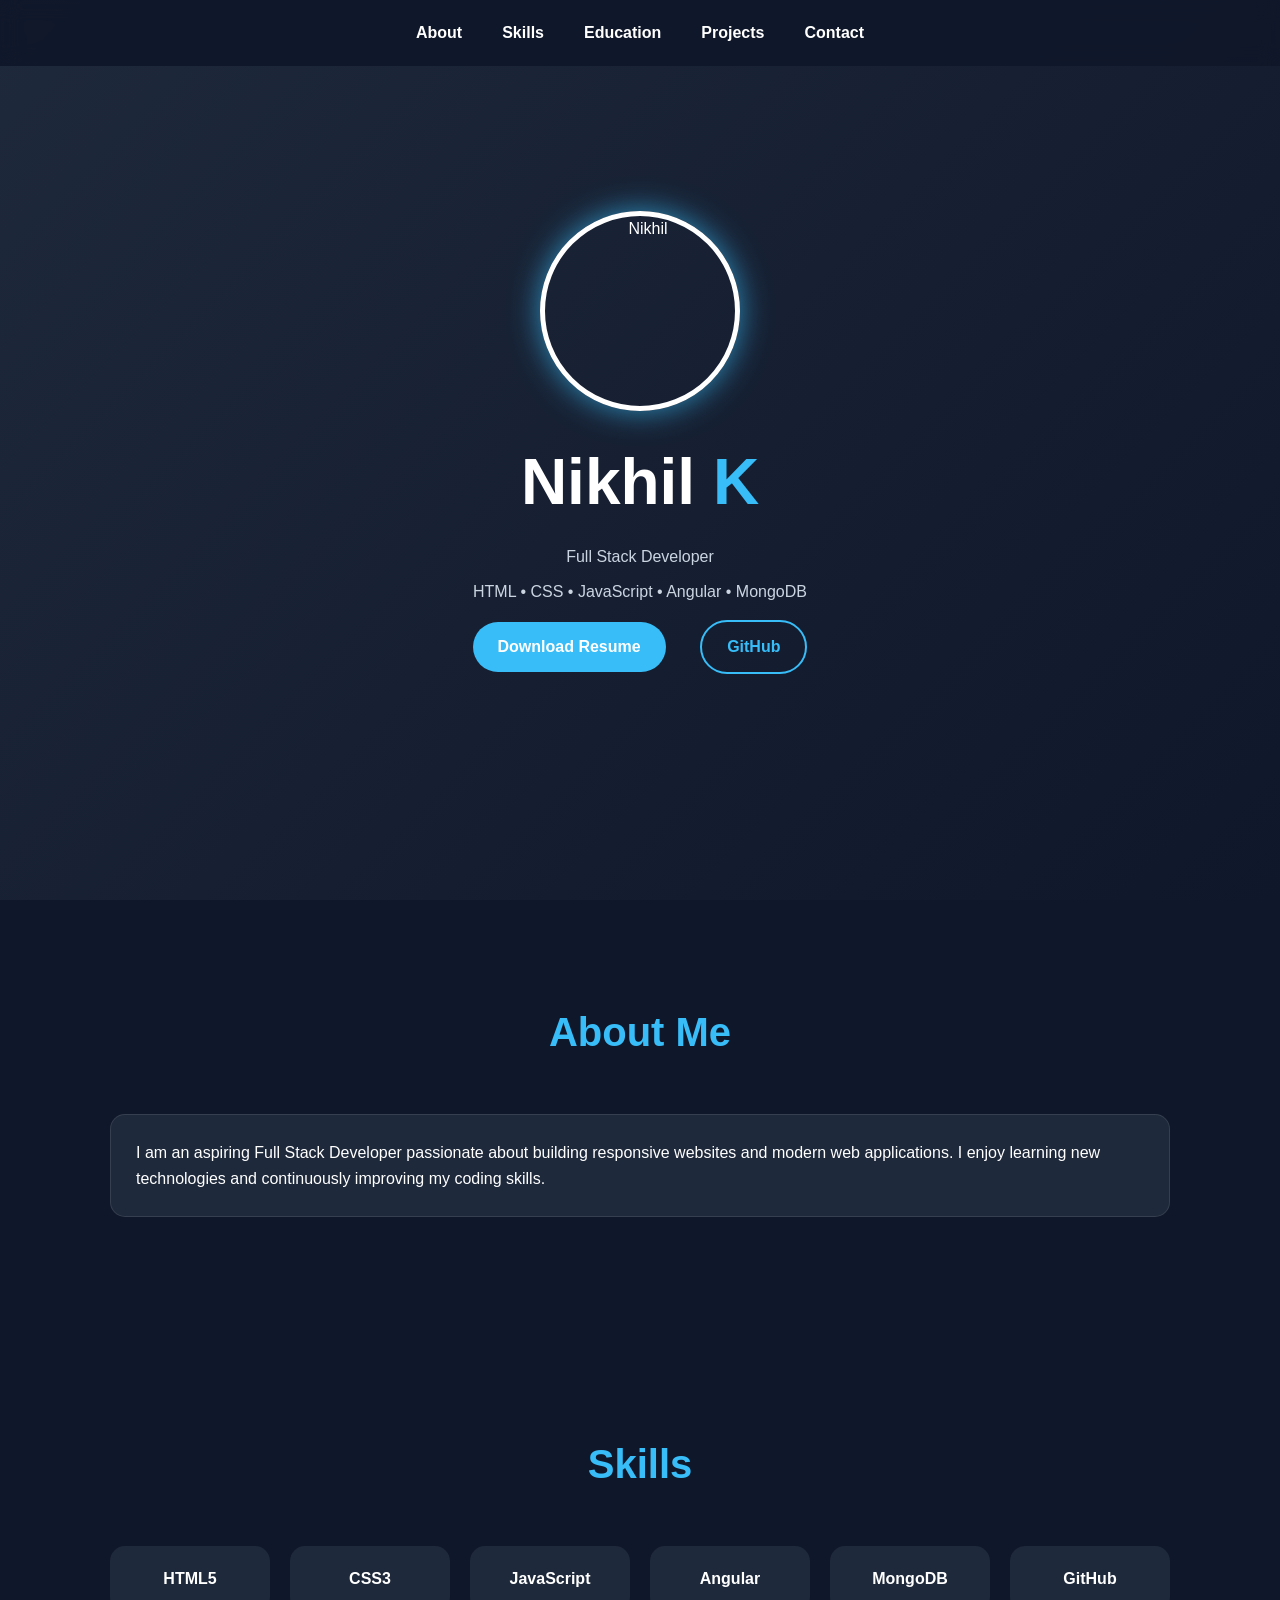
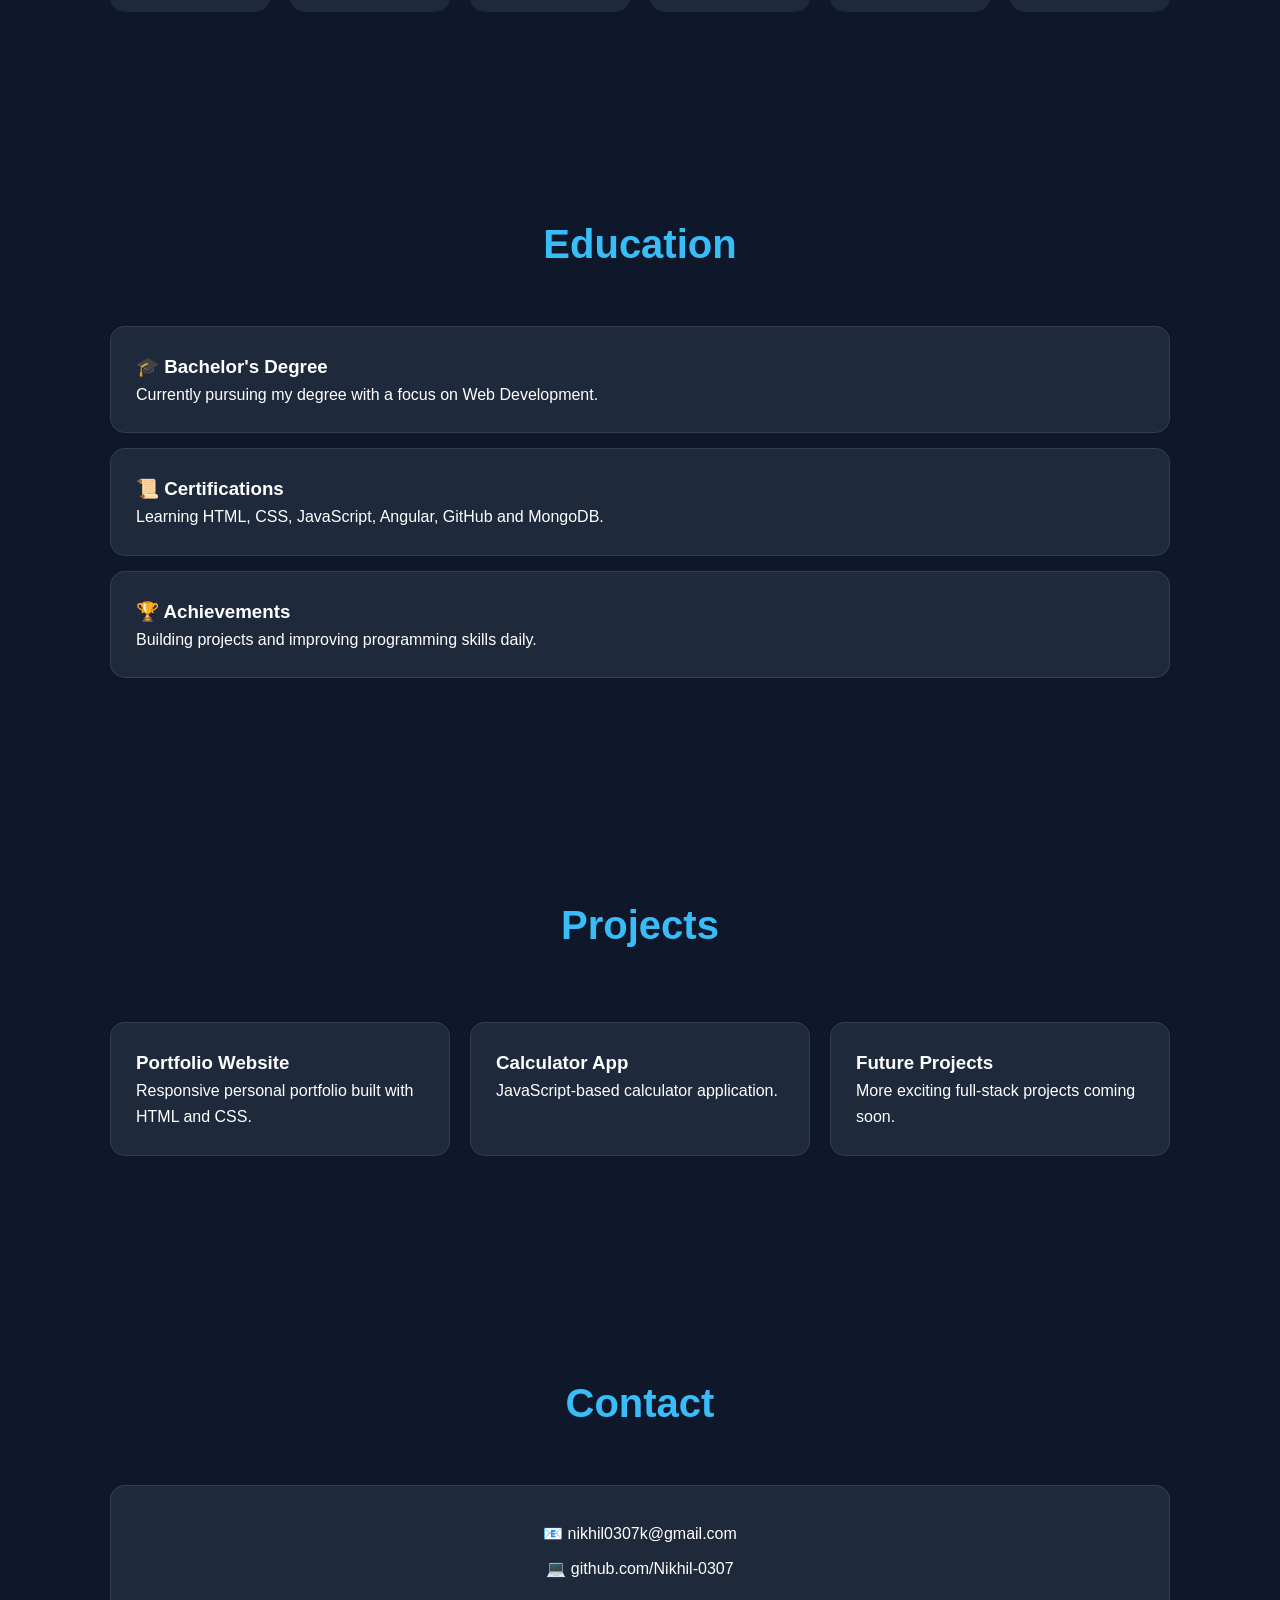
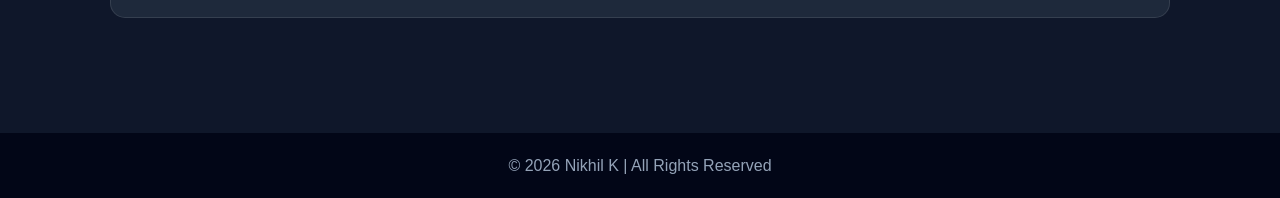
==== nikhil-portfolio/index.html @ d0377572 "Portfolio update" ====
<!DOCTYPE html>
<html lang="en">
<head>
<meta charset="UTF-8">
<meta name="viewport" content="width=device-width, initial-scale=1.0">
<title>Nikhil K | Portfolio</title>

<style>
*{
    margin:0;
    padding:0;
    box-sizing:border-box;
    font-family:'Segoe UI',sans-serif;
}

html{
    scroll-behavior:smooth;
}

body{
    background:#0f172a;
    color:white;
    line-height:1.6;
}

/* Navbar */
nav{
    position:fixed;
    width:100%;
    top:0;
    background:rgba(15,23,42,0.9);
    backdrop-filter:blur(10px);
    display:flex;
    justify-content:center;
    padding:20px;
    z-index:1000;
}

nav a{
    color:white;
    text-decoration:none;
    margin:0 20px;
    font-weight:600;
    transition:0.3s;
}

nav a:hover{
    color:#38bdf8;
}

/* Hero Section */
header{
    min-height:100vh;
    display:flex;
    flex-direction:column;
    justify-content:center;
    align-items:center;
    text-align:center;
    background:linear-gradient(135deg,#1e293b,#0f172a);
    padding:20px;
}

.profile-pic{
    width:200px;
    height:200px;
    border-radius:50%;
    object-fit:cover;
    border:5px solid white;
    box-shadow:0 0 30px rgba(56,189,248,0.7);
    animation:float 4s ease-in-out infinite;
}

@keyframes float{
    0%,100%{transform:translateY(0);}
    50%{transform:translateY(-15px);}
}

header h1{
    font-size:4rem;
    margin-top:20px;
}

header p{
    color:#cbd5e1;
    margin-top:10px;
}

.highlight{
    color:#38bdf8;
}

.btn{
    display:inline-block;
    margin:15px;
    padding:12px 25px;
    border-radius:30px;
    text-decoration:none;
    font-weight:bold;
    transition:0.3s;
}

.primary{
    background:#38bdf8;
    color:white;
}

.secondary{
    border:2px solid #38bdf8;
    color:#38bdf8;
}

.btn:hover{
    transform:translateY(-5px);
}

/* Sections */
section{
    max-width:1100px;
    margin:auto;
    padding:100px 20px;
}

.section-title{
    text-align:center;
    font-size:2.5rem;
    margin-bottom:50px;
    color:#38bdf8;
}

/* Cards */
.card{
    background:#1e293b;
    padding:25px;
    border-radius:15px;
    margin:15px 0;
    transition:0.3s;
    border:1px solid rgba(255,255,255,0.1);
}

.card:hover{
    transform:translateY(-10px);
    box-shadow:0 10px 25px rgba(56,189,248,0.2);
}

/* Skills */
.skills{
    display:grid;
    grid-template-columns:repeat(auto-fit,minmax(150px,1fr));
    gap:20px;
}

.skill{
    background:#1e293b;
    padding:20px;
    text-align:center;
    border-radius:15px;
    font-weight:bold;
    transition:0.3s;
}

.skill:hover{
    background:#38bdf8;
    transform:scale(1.05);
}

/* Projects */
.projects{
    display:grid;
    grid-template-columns:repeat(auto-fit,minmax(300px,1fr));
    gap:20px;
}

/* Contact */
.contact{
    text-align:center;
}

.contact p{
    margin:10px 0;
}

/* Footer */
footer{
    background:#020617;
    text-align:center;
    padding:20px;
    color:#94a3b8;
}

@media(max-width:768px){
    header h1{
        font-size:2.5rem;
    }

    nav{
        flex-wrap:wrap;
    }
}
</style>

</head>
<body>

<nav>
    <a href="#about">About</a>
    <a href="#skills">Skills</a>
    <a href="#education">Education</a>
    <a href="#projects">Projects</a>
    <a href="#contact">Contact</a>
</nav>

<header>
    <img src="profile.jpg" alt="Nikhil" class="profile-pic">

    <h1>Nikhil <span class="highlight">K</span></h1>

    <p>Full Stack Developer</p>
    <p>HTML • CSS • JavaScript • Angular • MongoDB</p>

    <div>
        <a href="#" class="btn primary">Download Resume</a>
        <a href="https://github.com/Nikhil-0307" class="btn secondary">GitHub</a>
    </div>
</header>

<section id="about">
    <h2 class="section-title">About Me</h2>

    <div class="card">
        <p>
            I am an aspiring Full Stack Developer passionate about building
            responsive websites and modern web applications. I enjoy learning
            new technologies and continuously improving my coding skills.
        </p>
    </div>
</section>

<section id="skills">
    <h2 class="section-title">Skills</h2>

    <div class="skills">
        <div class="skill">HTML5</div>
        <div class="skill">CSS3</div>
        <div class="skill">JavaScript</div>
        <div class="skill">Angular</div>
        <div class="skill">MongoDB</div>
        <div class="skill">GitHub</div>
    </div>
</section>

<section id="education">
    <h2 class="section-title">Education</h2>

    <div class="card">
        <h3>🎓 Bachelor's Degree</h3>
        <p>Currently pursuing my degree with a focus on Web Development.</p>
    </div>

    <div class="card">
        <h3>📜 Certifications</h3>
        <p>Learning HTML, CSS, JavaScript, Angular, GitHub and MongoDB.</p>
    </div>

    <div class="card">
        <h3>🏆 Achievements</h3>
        <p>Building projects and improving programming skills daily.</p>
    </div>
</section>

<section id="projects">
    <h2 class="section-title">Projects</h2>

    <div class="projects">
        <div class="card">
            <h3>Portfolio Website</h3>
            <p>Responsive personal portfolio built with HTML and CSS.</p>
        </div>

        <div class="card">
            <h3>Calculator App</h3>
            <p>JavaScript-based calculator application.</p>
        </div>

        <div class="card">
            <h3>Future Projects</h3>
            <p>More exciting full-stack projects coming soon.</p>
        </div>
    </div>
</section>

<section id="contact">
    <h2 class="section-title">Contact</h2>

    <div class="card contact">
        <p>📧 nikhil0307k@gmail.com</p>
        <p>💻 github.com/Nikhil-0307</p>
    </div>
</section>

<footer>
    <p>© 2026 Nikhil K | All Rights Reserved</p>
</footer>

</body>
</html>
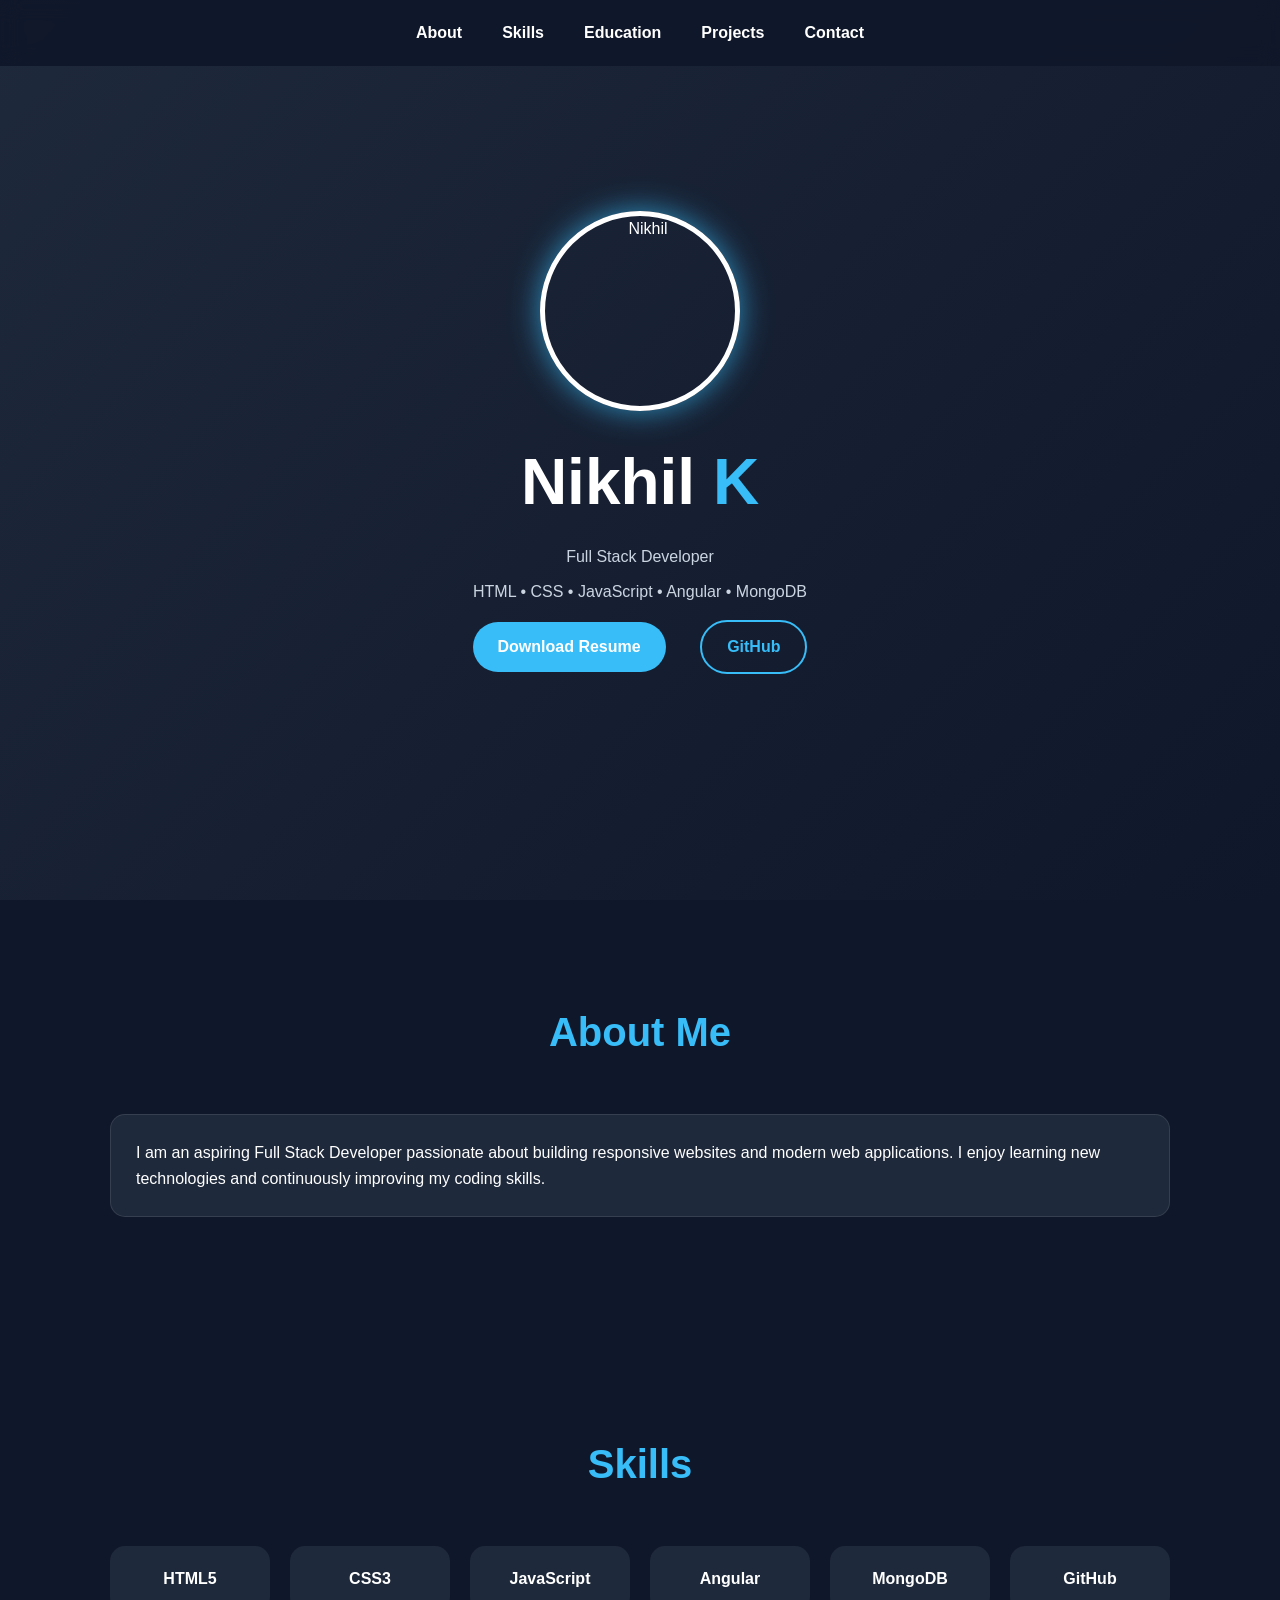
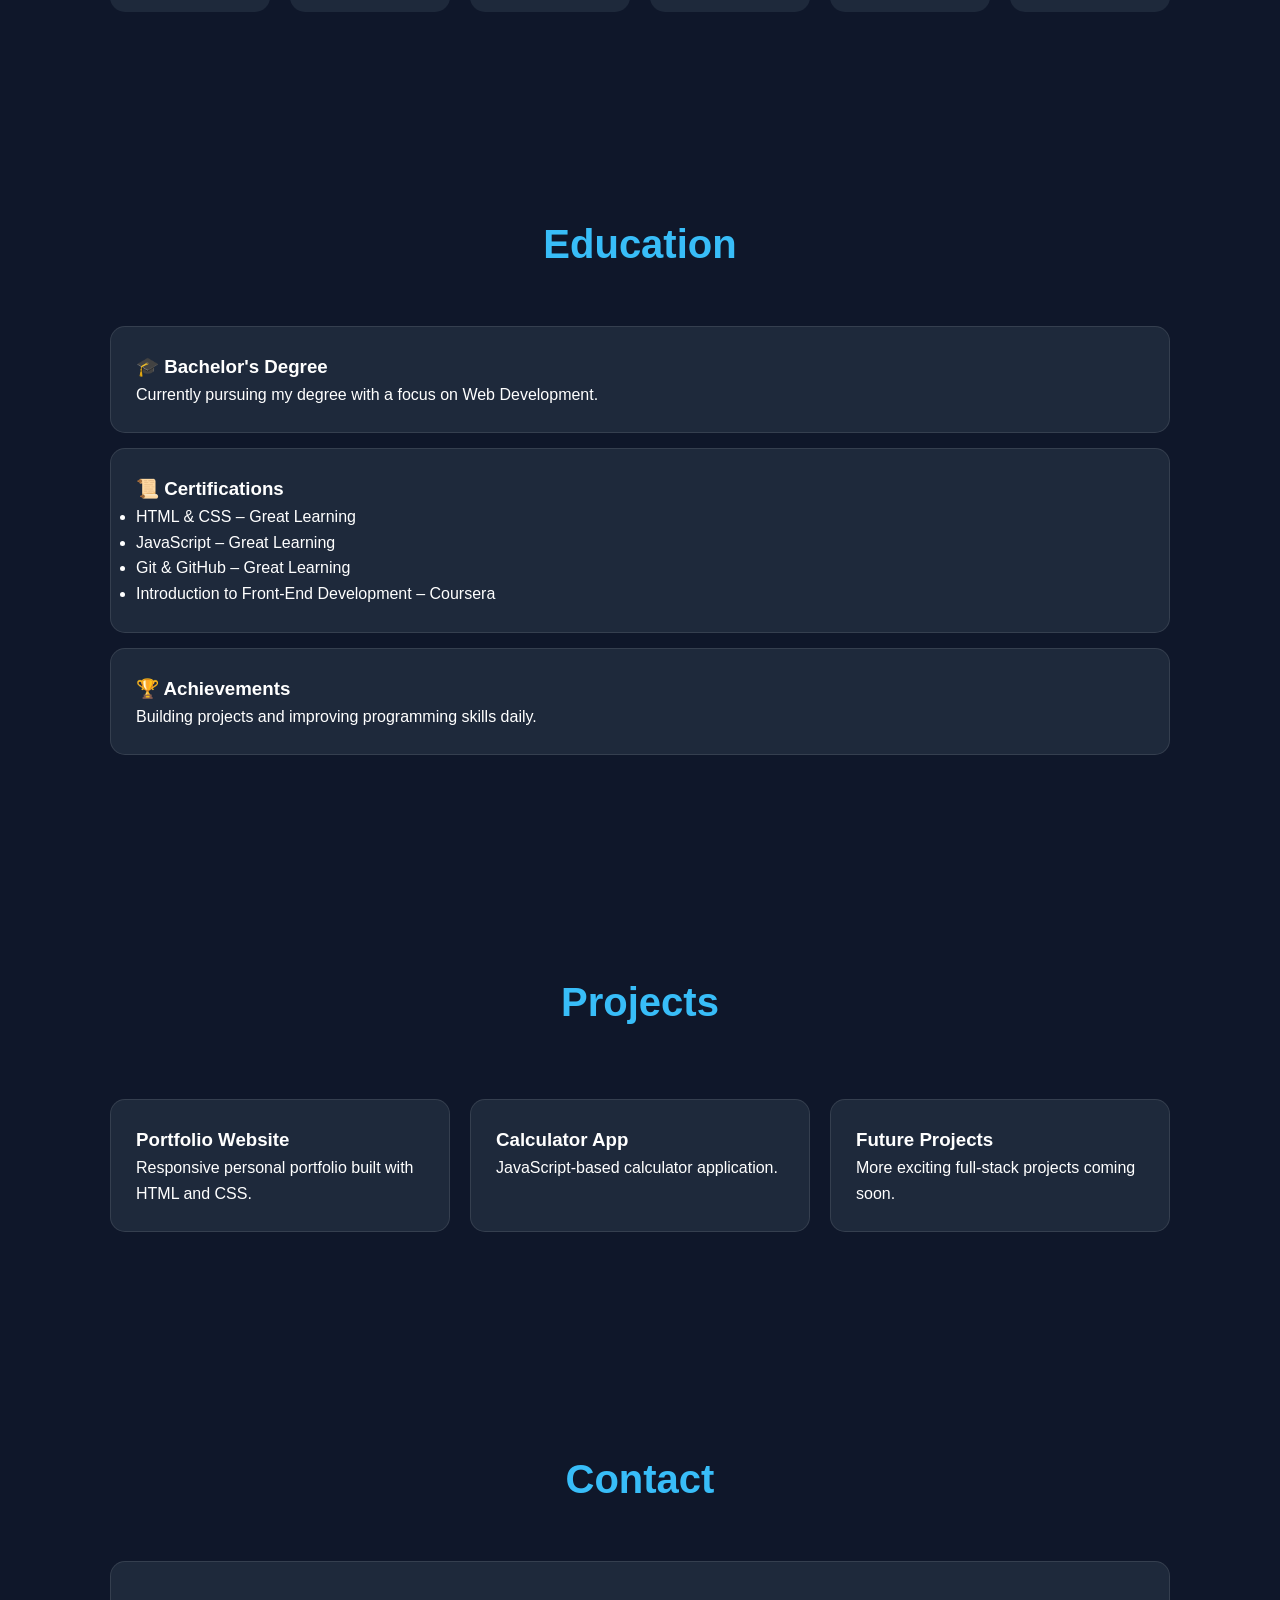
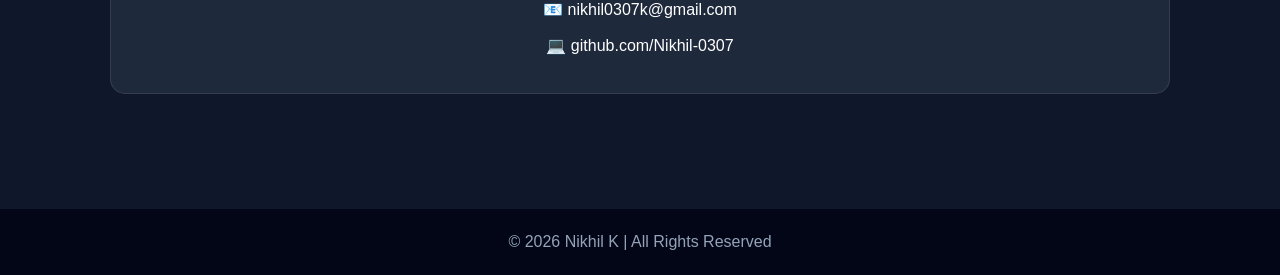
==== commit 0978e63f: "portfolio update" ====
--- a/nikhil-portfolio/index.html
+++ b/nikhil-portfolio/index.html
@@ -258,8 +258,13 @@
 
     <div class="card">
         <h3>📜 Certifications</h3>
-        <p>Learning HTML, CSS, JavaScript, Angular, GitHub and MongoDB.</p>
-    </div>
+    <ul>
+        <li>HTML & CSS – Great Learning</li>
+        <li>JavaScript – Great Learning</li>
+        <li>Git & GitHub – Great Learning</li>
+        <li>Introduction to Front-End Development – Coursera</li>
+    </ul>
+        </div>
 
     <div class="card">
         <h3>🏆 Achievements</h3>
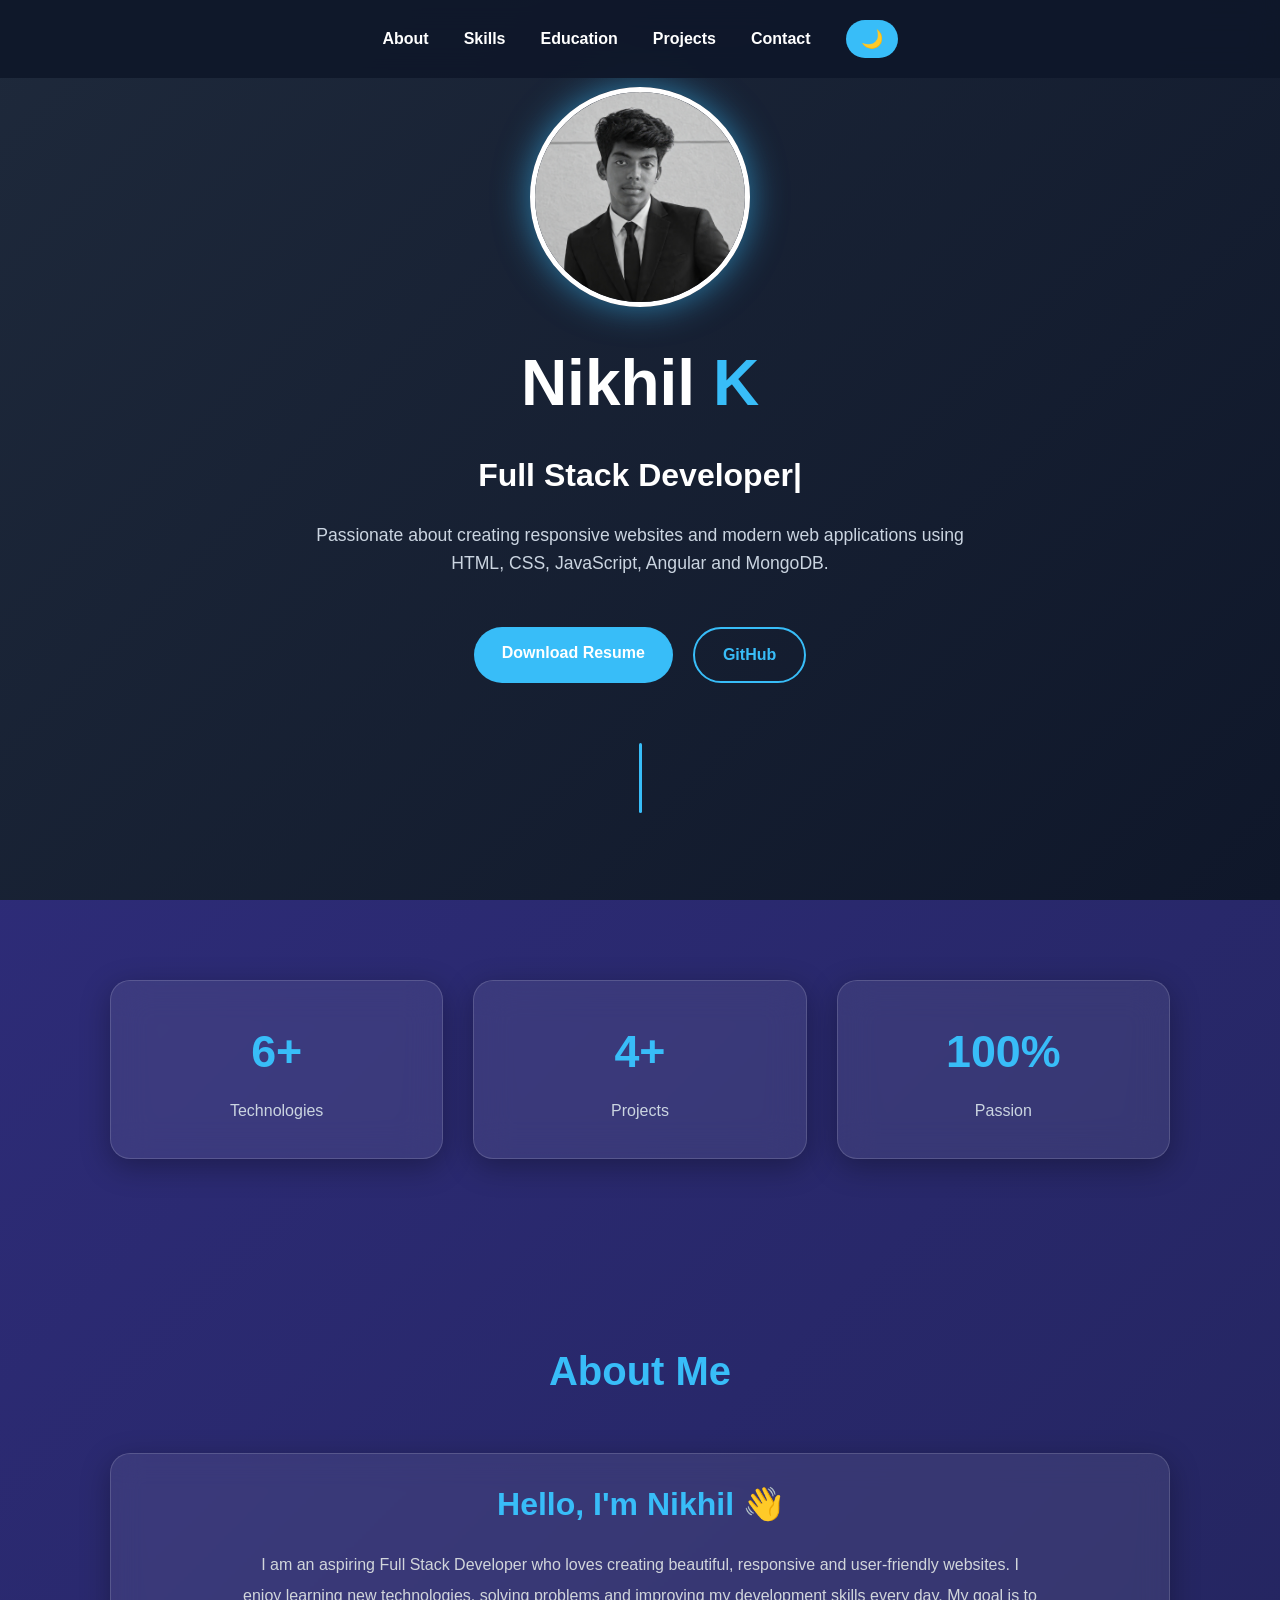
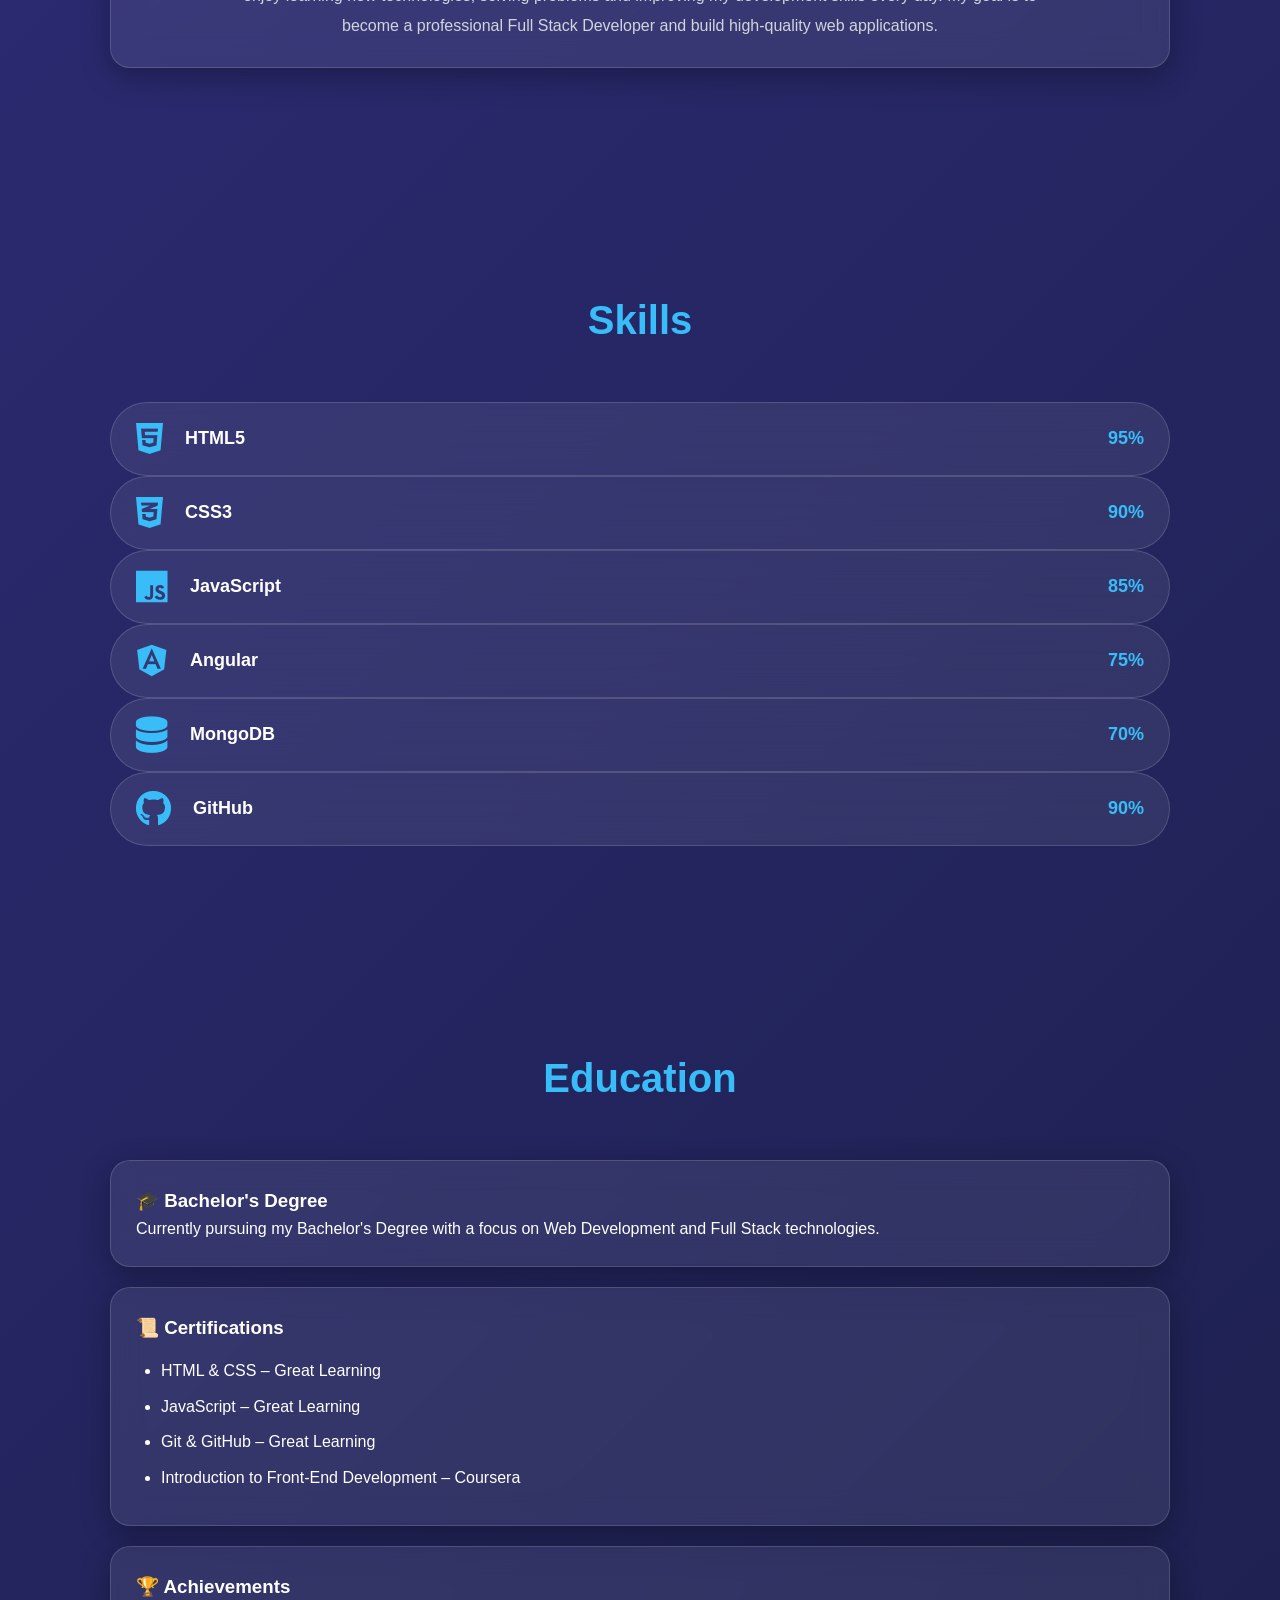
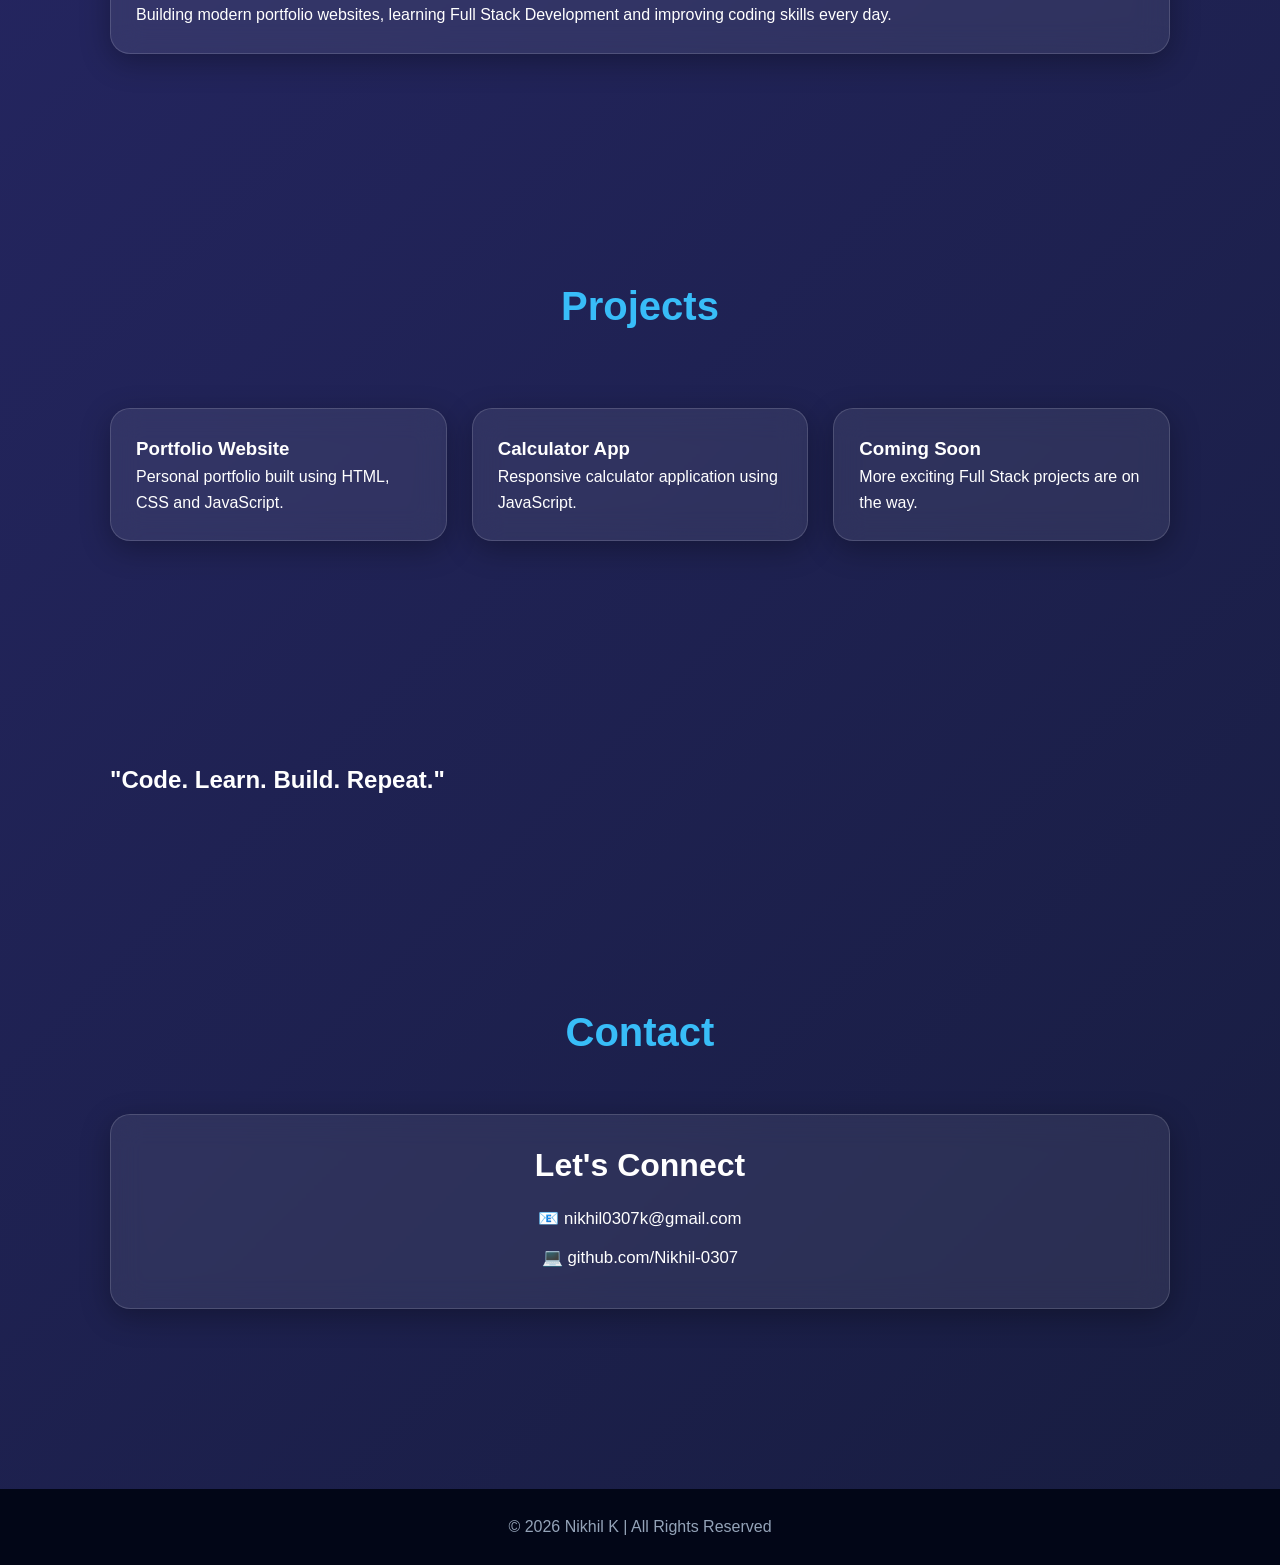
==== commit ff5b9631: "portfolio update" ====
--- a/nikhil-portfolio/index.html
+++ b/nikhil-portfolio/index.html
@@ -1,310 +1,307 @@
 <!DOCTYPE html>
 <html lang="en">
+
 <head>
-<meta charset="UTF-8">
-<meta name="viewport" content="width=device-width, initial-scale=1.0">
-<title>Nikhil K | Portfolio</title>
-
-<style>
-*{
-    margin:0;
-    padding:0;
-    box-sizing:border-box;
-    font-family:'Segoe UI',sans-serif;
-}
-
-html{
-    scroll-behavior:smooth;
-}
-
-body{
-    background:#0f172a;
-    color:white;
-    line-height:1.6;
-}
-
-/* Navbar */
-nav{
-    position:fixed;
-    width:100%;
-    top:0;
-    background:rgba(15,23,42,0.9);
-    backdrop-filter:blur(10px);
-    display:flex;
-    justify-content:center;
-    padding:20px;
-    z-index:1000;
-}
-
-nav a{
-    color:white;
-    text-decoration:none;
-    margin:0 20px;
-    font-weight:600;
-    transition:0.3s;
-}
-
-nav a:hover{
-    color:#38bdf8;
-}
-
-/* Hero Section */
-header{
-    min-height:100vh;
-    display:flex;
-    flex-direction:column;
-    justify-content:center;
-    align-items:center;
-    text-align:center;
-    background:linear-gradient(135deg,#1e293b,#0f172a);
-    padding:20px;
-}
-
-.profile-pic{
-    width:200px;
-    height:200px;
-    border-radius:50%;
-    object-fit:cover;
-    border:5px solid white;
-    box-shadow:0 0 30px rgba(56,189,248,0.7);
-    animation:float 4s ease-in-out infinite;
-}
-
-@keyframes float{
-    0%,100%{transform:translateY(0);}
-    50%{transform:translateY(-15px);}
-}
-
-header h1{
-    font-size:4rem;
-    margin-top:20px;
-}
-
-header p{
-    color:#cbd5e1;
-    margin-top:10px;
-}
-
-.highlight{
-    color:#38bdf8;
-}
-
-.btn{
-    display:inline-block;
-    margin:15px;
-    padding:12px 25px;
-    border-radius:30px;
-    text-decoration:none;
-    font-weight:bold;
-    transition:0.3s;
-}
-
-.primary{
-    background:#38bdf8;
-    color:white;
-}
-
-.secondary{
-    border:2px solid #38bdf8;
-    color:#38bdf8;
-}
-
-.btn:hover{
-    transform:translateY(-5px);
-}
-
-/* Sections */
-section{
-    max-width:1100px;
-    margin:auto;
-    padding:100px 20px;
-}
-
-.section-title{
-    text-align:center;
-    font-size:2.5rem;
-    margin-bottom:50px;
-    color:#38bdf8;
-}
-
-/* Cards */
-.card{
-    background:#1e293b;
-    padding:25px;
-    border-radius:15px;
-    margin:15px 0;
-    transition:0.3s;
-    border:1px solid rgba(255,255,255,0.1);
-}
-
-.card:hover{
-    transform:translateY(-10px);
-    box-shadow:0 10px 25px rgba(56,189,248,0.2);
-}
-
-/* Skills */
-.skills{
-    display:grid;
-    grid-template-columns:repeat(auto-fit,minmax(150px,1fr));
-    gap:20px;
-}
-
-.skill{
-    background:#1e293b;
-    padding:20px;
-    text-align:center;
-    border-radius:15px;
-    font-weight:bold;
-    transition:0.3s;
-}
-
-.skill:hover{
-    background:#38bdf8;
-    transform:scale(1.05);
-}
-
-/* Projects */
-.projects{
-    display:grid;
-    grid-template-columns:repeat(auto-fit,minmax(300px,1fr));
-    gap:20px;
-}
-
-/* Contact */
-.contact{
-    text-align:center;
-}
-
-.contact p{
-    margin:10px 0;
-}
-
-/* Footer */
-footer{
-    background:#020617;
-    text-align:center;
-    padding:20px;
-    color:#94a3b8;
-}
-
-@media(max-width:768px){
-    header h1{
-        font-size:2.5rem;
-    }
-
-    nav{
-        flex-wrap:wrap;
-    }
-}
-</style>
-
+    <meta charset="UTF-8">
+    <meta name="viewport" content="width=device-width, initial-scale=1.0">
+    <title>Nikhil K | Portfolio</title>
+
+    <link rel="stylesheet" href="style.css">
+    <link rel="stylesheet"
+href="https://cdnjs.cloudflare.com/ajax/libs/font-awesome/6.5.2/css/all.min.css">
 </head>
+
 <body>
 
-<nav>
-    <a href="#about">About</a>
-    <a href="#skills">Skills</a>
-    <a href="#education">Education</a>
-    <a href="#projects">Projects</a>
-    <a href="#contact">Contact</a>
-</nav>
-
-<header>
-    <img src="profile.jpg" alt="Nikhil" class="profile-pic">
-
-    <h1>Nikhil <span class="highlight">K</span></h1>
-
-    <p>Full Stack Developer</p>
-    <p>HTML • CSS • JavaScript • Angular • MongoDB</p>
-
-    <div>
-        <a href="#" class="btn primary">Download Resume</a>
-        <a href="https://github.com/Nikhil-0307" class="btn secondary">GitHub</a>
+    <!-- Background Animation -->
+    <div class="bg-animation">
+        <span></span>
+        <span></span>
+        <span></span>
+        <span></span>
     </div>
-</header>
-
-<section id="about">
-    <h2 class="section-title">About Me</h2>
-
-    <div class="card">
+
+    <!-- Navigation -->
+    <nav>
+        <a href="#about">About</a>
+        <a href="#skills">Skills</a>
+        <a href="#education">Education</a>
+        <a href="#projects">Projects</a>
+        <a href="#contact">Contact</a>
+
+        <button id="theme-toggle">🌙</button>
+    </nav>
+
+    <!-- Hero -->
+    <header>
+
+        <img src="profile.jpg" alt="Nikhil" class="profile-pic">
+
+        <h1>
+            Nikhil <span class="highlight">K</span>
+        </h1>
+
+        <p class="hero-role">
+            <span id="typing"></span>
+        </p>
+
+        <p class="hero-description">
+            Passionate about creating responsive websites and modern web
+            applications using HTML, CSS, JavaScript, Angular and MongoDB.
+        </p>
+
+        <div class="hero-buttons">
+
+            <a href="resume.pdf" download class="btn primary">
+                Download Resume
+            </a>
+
+            <a href="https://github.com/Nikhil-0307"
+               target="_blank"
+               class="btn secondary">
+                GitHub
+            </a>
+
+        </div>
+
+        <div class="scroll-indicator"></div>
+
+    </header>
+
+    <!-- Hero Stats -->
+
+    <section class="hero-stats">
+
+        <div class="stat">
+            <h2>6+</h2>
+            <p>Technologies</p>
+        </div>
+
+        <div class="stat">
+            <h2>4+</h2>
+            <p>Projects</p>
+        </div>
+
+        <div class="stat">
+            <h2>100%</h2>
+            <p>Passion</p>
+        </div>
+
+    </section>
+
+    <!-- About -->
+
+    <section id="about">
+
+        <h2 class="section-title">About Me</h2>
+
+        <div class="card about-card">
+
+            <div class="about-text">
+
+                <h3>Hello, I'm Nikhil 👋</h3>
+
+                <p>
+                    I am an aspiring Full Stack Developer who loves creating
+                    beautiful, responsive and user-friendly websites.
+
+                    I enjoy learning new technologies, solving problems and
+                    improving my development skills every day.
+
+                    My goal is to become a professional Full Stack Developer and
+                    build high-quality web applications.
+                </p>
+
+            </div>
+
+        </div>
+
+    </section>
+
+    <!-- Skills -->
+     <section id="skills">
+
+    <h2 class="section-title">Skills</h2>
+
+    <div class="skills">
+
+        <div class="skill">
+            <i class="fa-brands fa-html5"></i>
+            <span>HTML5</span>
+            <strong>95%</strong>
+        </div>
+
+        <div class="skill">
+            <i class="fa-brands fa-css3-alt"></i>
+            <span>CSS3</span>
+            <strong>90%</strong>
+        </div>
+
+        <div class="skill">
+            <i class="fa-brands fa-js"></i>
+            <span>JavaScript</span>
+            <strong>85%</strong>
+        </div>
+
+        <div class="skill">
+            <i class="fa-brands fa-angular"></i>
+            <span>Angular</span>
+            <strong>75%</strong>
+        </div>
+
+        <div class="skill">
+            <i class="fa-solid fa-database"></i>
+            <span>MongoDB</span>
+            <strong>70%</strong>
+        </div>
+
+        <div class="skill">
+            <i class="fa-brands fa-github"></i>
+            <span>GitHub</span>
+            <strong>90%</strong>
+        </div>
+
+    </div>
+
+</section>
+    
+
+    <!-- Education -->
+
+    <section id="education">
+
+        <h2 class="section-title">
+            Education
+        </h2>
+
+        <div class="card">
+
+            <h3>🎓 Bachelor's Degree</h3>
+
+            <p>
+                Currently pursuing my Bachelor's Degree with a focus on
+                Web Development and Full Stack technologies.
+            </p>
+
+        </div>
+
+        <div class="card">
+
+            <h3>📜 Certifications</h3>
+
+            <ul>
+
+                <li>HTML & CSS – Great Learning</li>
+
+                <li>JavaScript – Great Learning</li>
+
+                <li>Git & GitHub – Great Learning</li>
+
+                <li>Introduction to Front-End Development – Coursera</li>
+
+            </ul>
+
+        </div>
+
+        <div class="card">
+
+            <h3>🏆 Achievements</h3>
+
+            <p>
+                Building modern portfolio websites, learning Full Stack
+                Development and improving coding skills every day.
+            </p>
+
+        </div>
+
+    </section>
+
+    <!-- Projects -->
+
+    <section id="projects">
+
+        <h2 class="section-title">
+            Projects
+        </h2>
+
+        <div class="projects">
+
+            <div class="card project-card">
+
+                <h3>Portfolio Website</h3>
+
+                <p>
+                    Personal portfolio built using HTML, CSS and JavaScript.
+                </p>
+
+            </div>
+
+            <div class="card project-card">
+
+                <h3>Calculator App</h3>
+
+                <p>
+                    Responsive calculator application using JavaScript.
+                </p>
+
+            </div>
+
+            <div class="card project-card">
+
+                <h3>Coming Soon</h3>
+
+                <p>
+                    More exciting Full Stack projects are on the way.
+                </p>
+
+            </div>
+
+        </div>
+
+    </section>
+
+    <!-- Quote -->
+
+    <section class="quote">
+
+        <h2>
+            "Code. Learn. Build. Repeat."
+        </h2>
+
+    </section>
+
+    <!-- Contact -->
+
+    <section id="contact">
+
+        <h2 class="section-title">
+            Contact
+        </h2>
+
+        <div class="card contact">
+
+            <h3>Let's Connect</h3>
+
+            <p>📧 nikhil0307k@gmail.com</p>
+
+            <p>💻 github.com/Nikhil-0307</p>
+
+        </div>
+
+    </section>
+
+    <!-- Footer -->
+
+    <footer>
+
         <p>
-            I am an aspiring Full Stack Developer passionate about building
-            responsive websites and modern web applications. I enjoy learning
-            new technologies and continuously improving my coding skills.
+            © 2026 Nikhil K | All Rights Reserved
         </p>
-    </div>
-</section>
-
-<section id="skills">
-    <h2 class="section-title">Skills</h2>
-
-    <div class="skills">
-        <div class="skill">HTML5</div>
-        <div class="skill">CSS3</div>
-        <div class="skill">JavaScript</div>
-        <div class="skill">Angular</div>
-        <div class="skill">MongoDB</div>
-        <div class="skill">GitHub</div>
-    </div>
-</section>
-
-<section id="education">
-    <h2 class="section-title">Education</h2>
-
-    <div class="card">
-        <h3>🎓 Bachelor's Degree</h3>
-        <p>Currently pursuing my degree with a focus on Web Development.</p>
-    </div>
-
-    <div class="card">
-        <h3>📜 Certifications</h3>
-    <ul>
-        <li>HTML & CSS – Great Learning</li>
-        <li>JavaScript – Great Learning</li>
-        <li>Git & GitHub – Great Learning</li>
-        <li>Introduction to Front-End Development – Coursera</li>
-    </ul>
-        </div>
-
-    <div class="card">
-        <h3>🏆 Achievements</h3>
-        <p>Building projects and improving programming skills daily.</p>
-    </div>
-</section>
-
-<section id="projects">
-    <h2 class="section-title">Projects</h2>
-
-    <div class="projects">
-        <div class="card">
-            <h3>Portfolio Website</h3>
-            <p>Responsive personal portfolio built with HTML and CSS.</p>
-        </div>
-
-        <div class="card">
-            <h3>Calculator App</h3>
-            <p>JavaScript-based calculator application.</p>
-        </div>
-
-        <div class="card">
-            <h3>Future Projects</h3>
-            <p>More exciting full-stack projects coming soon.</p>
-        </div>
-    </div>
-</section>
-
-<section id="contact">
-    <h2 class="section-title">Contact</h2>
-
-    <div class="card contact">
-        <p>📧 nikhil0307k@gmail.com</p>
-        <p>💻 github.com/Nikhil-0307</p>
-    </div>
-</section>
-
-<footer>
-    <p>© 2026 Nikhil K | All Rights Reserved</p>
-</footer>
+
+    </footer>
+
+    <script src="script.js"></script>
 
 </body>
+
 </html>
--- a/nikhil-portfolio/style.css
+++ b/nikhil-portfolio/style.css
@@ -0,0 +1,593 @@
+/* =========================
+   RESET
+========================= */
+
+*{
+    margin:0;
+    padding:0;
+    box-sizing:border-box;
+    font-family:'Segoe UI',sans-serif;
+}
+
+html{
+    scroll-behavior:smooth;
+}
+
+body{
+    background:linear-gradient(-45deg,#0f172a,#1e3a8a,#0f172a,#312e81);
+    background-size:400% 400%;
+    animation:gradientBG 15s ease infinite;
+    color:#fff;
+    line-height:1.6;
+    overflow-x:hidden;
+}
+
+@keyframes gradientBG{
+    0%{background-position:0% 50%;}
+    50%{background-position:100% 50%;}
+    100%{background-position:0% 50%;}
+}
+
+/* =========================
+   NAVBAR
+========================= */
+
+nav{
+    position:fixed;
+    top:0;
+    left:0;
+    width:100%;
+    display:flex;
+    justify-content:center;
+    align-items:center;
+    gap:35px;
+    padding:20px;
+    background:rgba(15,23,42,.92);
+    backdrop-filter:blur(15px);
+    z-index:1000;
+}
+
+nav a{
+    color:white;
+    text-decoration:none;
+    font-weight:600;
+    transition:.3s;
+}
+
+nav a:hover{
+    color:#38bdf8;
+}
+
+#theme-toggle{
+    padding:8px 15px;
+    border:none;
+    border-radius:25px;
+    cursor:pointer;
+    background:#38bdf8;
+    color:white;
+    font-size:18px;
+}
+
+/* =========================
+   HERO
+========================= */
+
+header{
+    min-height:100vh;
+    display:flex;
+    flex-direction:column;
+    justify-content:center;
+    align-items:center;
+    text-align:center;
+    padding:20px;
+    background:linear-gradient(135deg,#1e293b,#0f172a);
+}
+.profile-pic{
+    width:220px;
+    height:220px;
+    border-radius:50%;
+    object-fit:cover;
+    object-position:center top;
+    border:5px solid white;
+    box-shadow:0 0 35px rgba(56,189,248,.6);
+    animation:float 4s ease-in-out infinite;
+}
+
+@keyframes float{
+    0%,100%{transform:translateY(0);}
+    50%{transform:translateY(-15px);}
+}
+
+header h1{
+    margin-top:25px;
+    font-size:4rem;
+}
+
+.highlight{
+    color:#38bdf8;
+}
+
+.hero-role{
+    font-size:2rem;
+    font-weight:bold;
+    margin-top:15px;
+}
+
+.hero-description{
+    max-width:700px;
+    margin:20px auto;
+    color:#cbd5e1;
+    font-size:1.1rem;
+}
+
+/* =========================
+   BUTTONS
+========================= */
+
+.hero-buttons{
+    display:flex;
+    gap:20px;
+    margin-top:30px;
+    flex-wrap:wrap;
+    justify-content:center;
+}
+
+.btn{
+    display:inline-block;
+    padding:13px 28px;
+    border-radius:35px;
+    text-decoration:none;
+    font-weight:bold;
+    transition:.35s;
+}
+
+.primary{
+    background:#38bdf8;
+    color:white;
+}
+
+.secondary{
+    border:2px solid #38bdf8;
+    color:#38bdf8;
+}
+
+.btn:hover{
+    transform:translateY(-6px);
+    box-shadow:0 15px 30px rgba(56,189,248,.35);
+}
+
+/* =========================
+   SCROLL INDICATOR
+========================= */
+
+.scroll-indicator{
+    width:3px;
+    height:70px;
+    background:#38bdf8;
+    margin-top:60px;
+    border-radius:20px;
+    animation:scroll 2s infinite;
+}
+
+@keyframes scroll{
+    from{
+        transform:translateY(0);
+        opacity:1;
+    }
+    to{
+        transform:translateY(25px);
+        opacity:0;
+    }
+}
+
+/* =========================
+   SECTIONS
+========================= */
+
+section{
+    max-width:1100px;
+    margin:auto;
+    padding:100px 20px;
+}
+
+.section-title{
+    text-align:center;
+    font-size:2.5rem;
+    color:#38bdf8;
+    margin-bottom:50px;
+}
+/* =========================
+   HERO STATS
+========================= */
+
+.hero-stats{
+    max-width:1100px;
+    margin:80px auto;
+    display:grid;
+    grid-template-columns:repeat(3,1fr);
+    gap:30px;
+    padding:0 20px;
+}
+
+.stat{
+    background:rgba(255,255,255,.08);
+    backdrop-filter:blur(18px);
+    -webkit-backdrop-filter:blur(18px);
+    border:1px solid rgba(255,255,255,.15);
+    border-radius:20px;
+    padding:35px;
+    text-align:center;
+    transition:.4s;
+    box-shadow:0 8px 30px rgba(0,0,0,.3);
+}
+
+.stat:hover{
+    transform:translateY(-10px);
+    box-shadow:0 20px 40px rgba(56,189,248,.35);
+}
+
+.stat h2{
+    font-size:2.8rem;
+    color:#38bdf8;
+}
+
+.stat p{
+    margin-top:10px;
+    color:#cbd5e1;
+}
+
+/* =========================
+   GLASS CARD
+========================= */
+
+.card{
+    background:rgba(255,255,255,.08);
+    backdrop-filter:blur(15px);
+    -webkit-backdrop-filter:blur(15px);
+    border:1px solid rgba(255,255,255,.15);
+    border-radius:20px;
+    padding:25px;
+    margin:20px 0;
+    transition:.4s;
+    box-shadow:0 8px 30px rgba(0,0,0,.3);
+}
+
+.card:hover{
+    transform:translateY(-10px) scale(1.02);
+    box-shadow:0 15px 35px rgba(56,189,248,.35);
+}
+
+.card ul{
+    margin-top:15px;
+    padding-left:25px;
+}
+
+.card li{
+    margin-bottom:10px;
+}
+
+/* =========================
+   ABOUT
+========================= */
+
+.about-card{
+    display:flex;
+    justify-content:center;
+    align-items:center;
+    text-align:center;
+}
+
+.about-text{
+    max-width:800px;
+}
+
+.about-text h3{
+    font-size:2rem;
+    color:#38bdf8;
+    margin-bottom:20px;
+}
+
+.about-text p{
+    color:#d1d5db;
+    line-height:1.9;
+}
+
+/* =========================
+   SKILLS
+========================= */
+
+.skill{
+    display:flex;
+    align-items:center;
+    gap:12px;
+    background:rgba(255,255,255,.08);
+    backdrop-filter:blur(15px);
+    border:1px solid rgba(255,255,255,.15);
+    border-radius:50px;
+    padding:18px 25px;
+    transition:.35s;
+    min-width:220px;
+    justify-content:space-between;
+}
+
+.skill:hover{
+    transform:translateY(-8px);
+    box-shadow:0 15px 35px rgba(56,189,248,.35);
+}
+
+.skill i{
+    font-size:36px;
+    color:#38bdf8;
+}
+
+.skill span{
+    flex:1;
+    font-size:18px;
+    font-weight:600;
+    margin-left:10px;
+}
+
+.skill strong{
+    font-size:18px;
+    color:#38bdf8;
+}
+
+
+
+/* =========================
+   PROJECTS
+========================= */
+
+.projects{
+    display:grid;
+    grid-template-columns:repeat(auto-fit,minmax(300px,1fr));
+    gap:25px;
+}
+
+.project-card{
+    transition:.35s;
+}
+
+.project-card:hover{
+    transform:translateY(-12px) scale(1.03);
+}
+
+.project-btn{
+    display:inline-block;
+    margin-top:20px;
+    color:#38bdf8;
+    text-decoration:none;
+    font-weight:600;
+    transition:.3s;
+}
+
+.project-btn:hover{
+    letter-spacing:1px;
+}
+/* =========================
+   CONTACT
+========================= */
+
+.contact{
+    text-align:center;
+}
+
+.contact h3{
+    font-size:2rem;
+    margin-bottom:15px;
+}
+
+.contact p{
+    margin:12px 0;
+    font-size:1.05rem;
+}
+
+/* =========================
+   FOOTER
+========================= */
+
+footer{
+    background:#020617;
+    text-align:center;
+    padding:25px;
+    color:#94a3b8;
+    margin-top:60px;
+}
+
+/* =========================
+   LIGHT MODE
+========================= */
+
+.light-mode{
+    background:#ffffff;
+    color:#111827;
+}
+
+.light-mode header{
+    background:linear-gradient(135deg,#f8fafc,#ffffff);
+}
+
+.light-mode nav{
+    background:rgba(255,255,255,.95);
+}
+
+.light-mode nav a{
+    color:#111827;
+}
+
+.light-mode nav a:hover{
+    color:#38bdf8;
+}
+
+.light-mode .card,
+.light-mode .skill,
+.light-mode .stat{
+    background:#f3f4f6;
+    color:#111827;
+}
+
+.light-mode .bar{
+    background:#d1d5db;
+}
+
+.light-mode footer{
+    background:#e5e7eb;
+    color:#111827;
+}
+
+.light-mode .hero-description,
+.light-mode .about-text p,
+.light-mode .stat p{
+    color:#374151;
+}
+
+.light-mode .highlight{
+    color:#0ea5e9;
+}
+
+/* =========================
+   SCROLL ANIMATION
+========================= */
+
+.card,
+.skill,
+.stat{
+    opacity:0;
+    transform:translateY(40px);
+    transition:opacity .8s ease, transform .8s ease;
+}
+
+.show{
+    opacity:1;
+    transform:translateY(0);
+}
+
+/* =========================
+   BACKGROUND ANIMATION
+========================= */
+
+.bg-animation{
+    position:fixed;
+    inset:0;
+    overflow:hidden;
+    z-index:-1;
+}
+
+.bg-animation span{
+    position:absolute;
+    border-radius:50%;
+    background:rgba(56,189,248,.18);
+    animation:floatCircle 20s linear infinite;
+}
+
+.bg-animation span:nth-child(1){
+    width:220px;
+    height:220px;
+    left:10%;
+    animation-duration:18s;
+}
+
+.bg-animation span:nth-child(2){
+    width:170px;
+    height:170px;
+    left:75%;
+    animation-duration:22s;
+    animation-delay:2s;
+}
+
+.bg-animation span:nth-child(3){
+    width:260px;
+    height:260px;
+    left:45%;
+    animation-duration:26s;
+    animation-delay:4s;
+}
+
+.bg-animation span:nth-child(4){
+    width:140px;
+    height:140px;
+    left:85%;
+    animation-duration:20s;
+    animation-delay:6s;
+}
+
+@keyframes floatCircle{
+    0%{
+        transform:translateY(100vh) scale(.8);
+        opacity:0;
+    }
+    20%{
+        opacity:.4;
+    }
+    100%{
+        transform:translateY(-120vh) scale(1.4);
+        opacity:0;
+    }
+}
+
+/* =========================
+   TYPING CURSOR
+========================= */
+
+#typing::after{
+    content:"|";
+    animation:blink .7s infinite;
+}
+
+@keyframes blink{
+    50%{
+        opacity:0;
+    }
+}
+
+/* =========================
+   RESPONSIVE
+========================= */
+
+@media(max-width:768px){
+
+    nav{
+        flex-wrap:wrap;
+        gap:15px;
+        padding:15px;
+    }
+
+    header h1{
+        font-size:2.6rem;
+    }
+
+    .hero-role{
+        font-size:1.5rem;
+    }
+
+    .hero-description{
+        font-size:1rem;
+        padding:0 10px;
+    }
+
+    .hero-buttons{
+        flex-direction:column;
+        align-items:center;
+    }
+
+    .hero-stats{
+        grid-template-columns:1fr;
+    }
+
+    .skills{
+        grid-template-columns:1fr;
+    }
+
+    .projects{
+        grid-template-columns:1fr;
+    }
+
+    .profile-pic{
+        width:160px;
+        height:160px;
+    }
+
+    .section-title{
+        font-size:2rem;
+    }
+}
